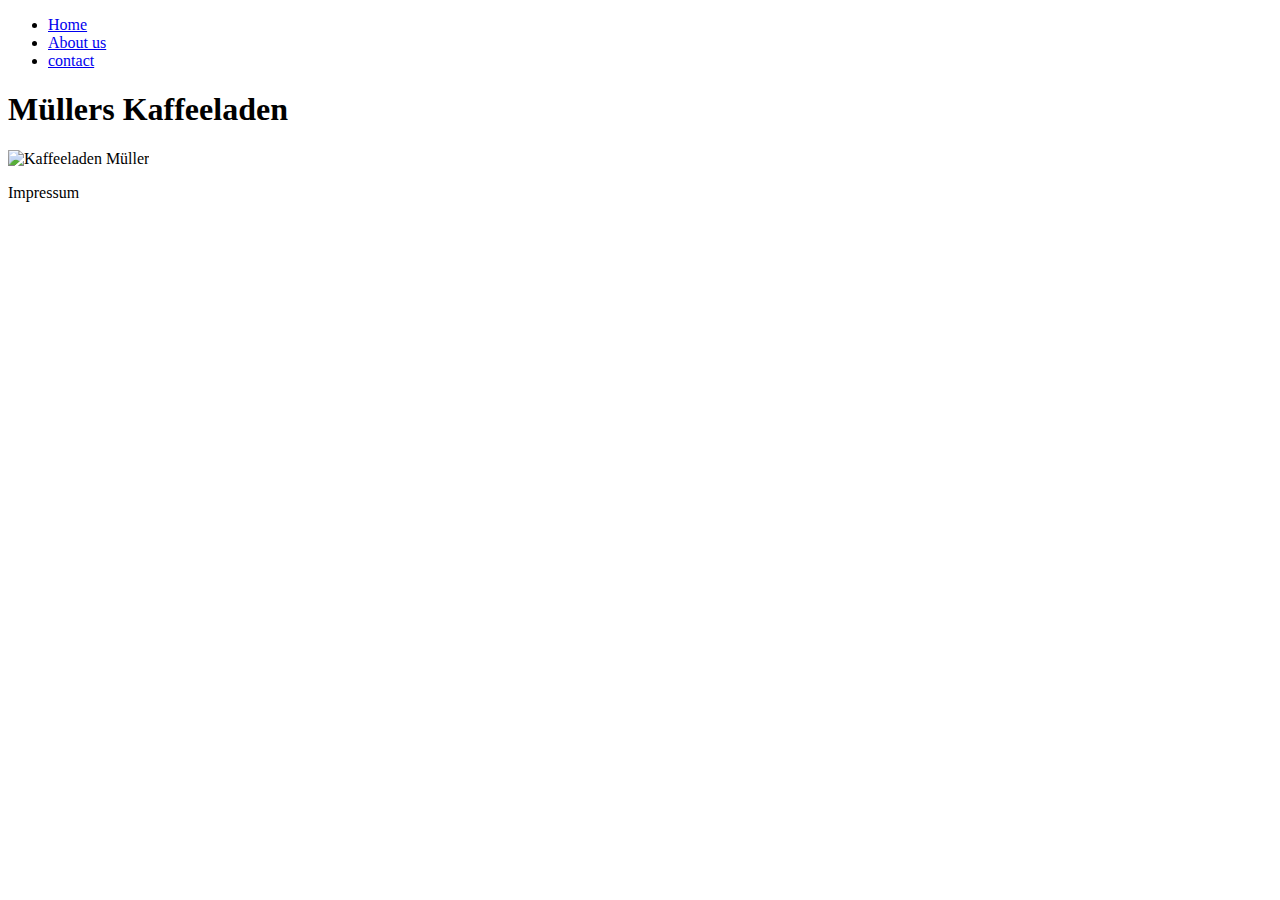
==== index.html @ af04d0c6 "Created Header" ====
<!DOCTYPE html>
<html lang="en">
<head>
    <meta charset="UTF-8">
    <meta name="viewport" content="width=device-width, initial-scale=1.0">
    <title>Document</title>
    <link rel="stylesheet" href="style.css">
</head>
<body>
    <footer>
        <nav>
    <ul>
        <li><a href="index.html">Home</a></li>
        <li><a href="about.html">About us</a></li>
        <li><a href="contact.html">contact</a></li>
    </ul>
    </nav>
    
    <h1>Müllers Kaffeeladen</h1>
    </footer>
    <section>
    <div>
    <img 
    src="https://placedog.net/640/480?random"
    alt="Kaffeeladen Müller"
    width="100%"

/>
</div>
</section>
<footer>
    <p>Impressum</p>
</footer>
</body>
</html>
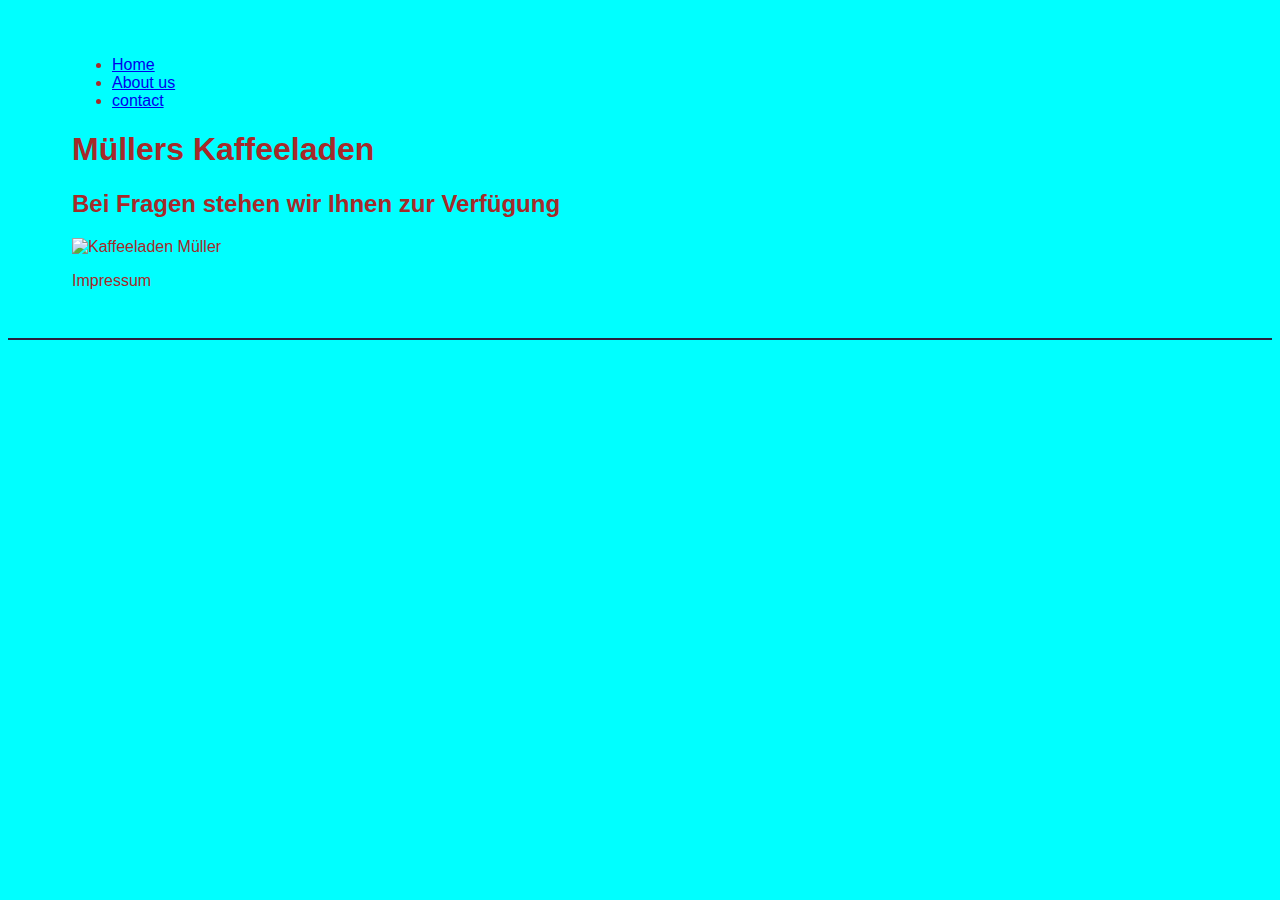
==== commit b20719ca: "Created Header 2" ====
--- a/index.html
+++ b/index.html
@@ -17,6 +17,7 @@
     </nav>
     
     <h1>Müllers Kaffeeladen</h1>
+    <h2>Bei Fragen stehen wir Ihnen zur Verfügung</h2>
     </footer>
     <section>
     <div>
--- a/style.css
+++ b/style.css
@@ -0,0 +1,7 @@
+body {
+    background-color:aqua;
+    font-family: Arial, system-ui;
+    color: brown;
+    padding: 2rem 4rem;
+    border-bottom: 2px solid #29213f;
+}
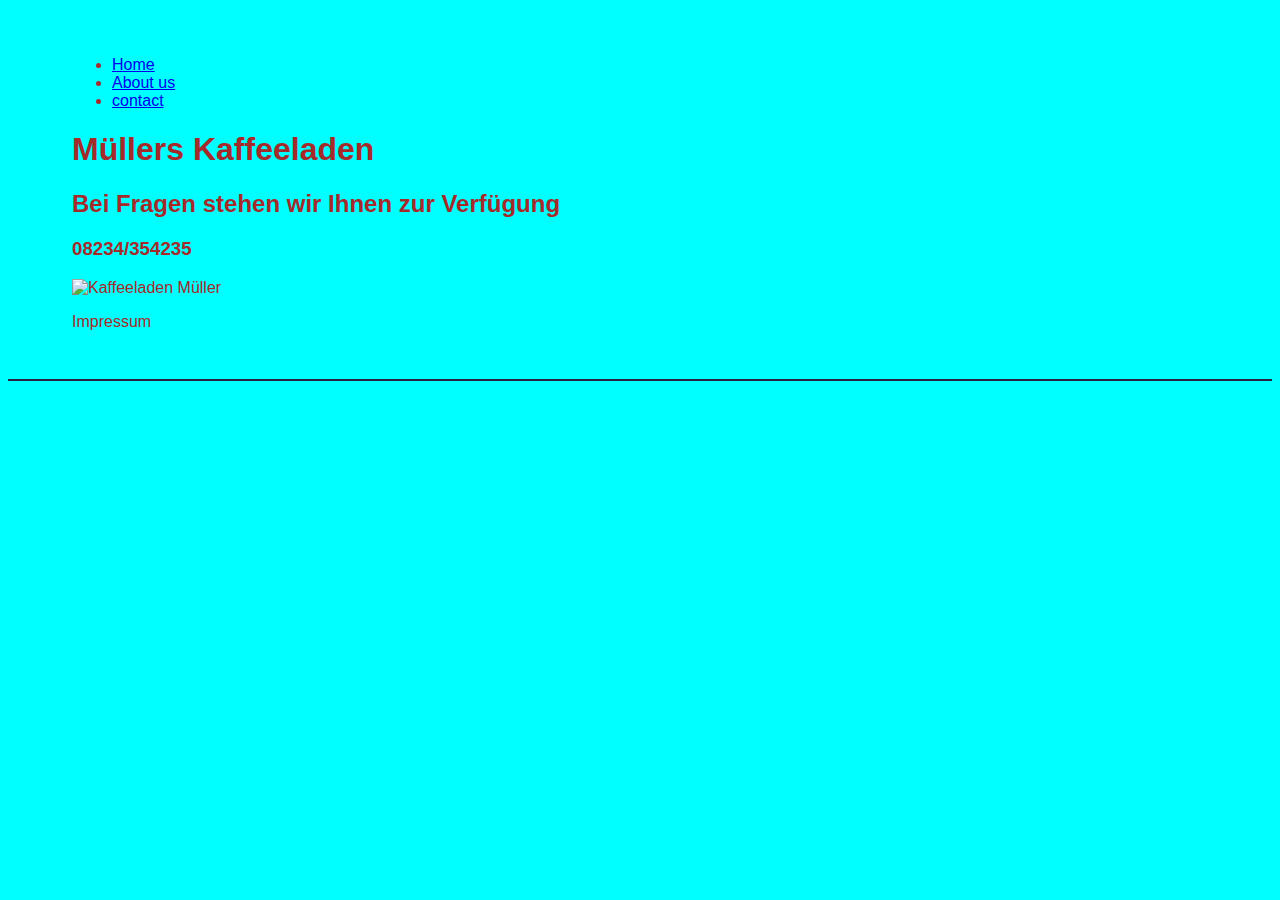
==== commit cdc6b9b4: "Tele 2" ====
--- a/index.html
+++ b/index.html
@@ -18,6 +18,7 @@
     
     <h1>Müllers Kaffeeladen</h1>
     <h2>Bei Fragen stehen wir Ihnen zur Verfügung</h2>
+    <h3>08234/354235</h3>
     </footer>
     <section>
     <div>
